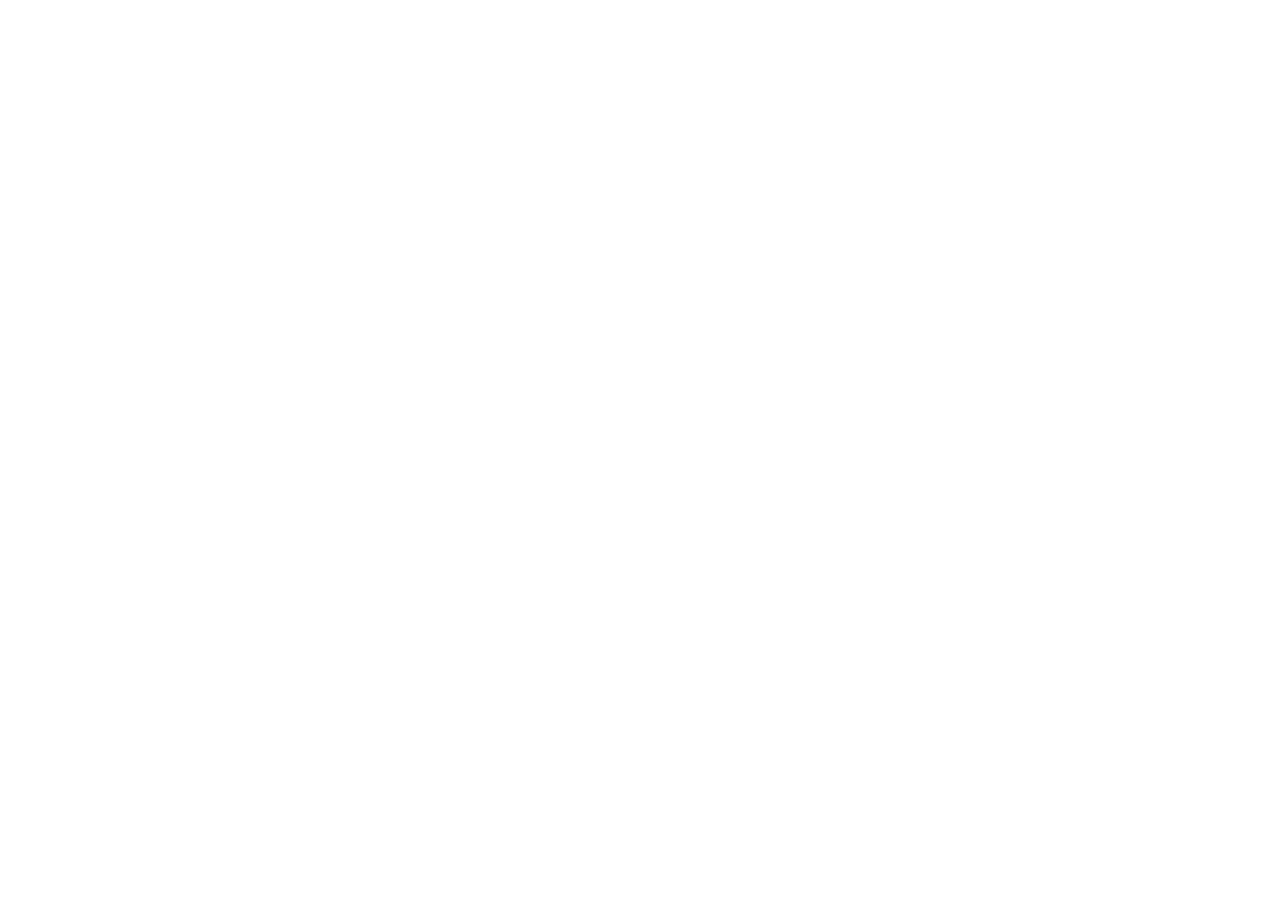
==== index.html @ 6d3ac3fc "File" ====
<!DOCTYPE html>
<html lang="en">

<head>
    <meta charset="UTF-8">
    <meta http-equiv="X-UA-Compatible" content="IE=edge">
    <meta name="viewport" content="width=device-width, initial-scale=1.0">
    <title>Biglietto Treno</title>

    <!-- CSS -->
    <link rel="stylesheet" href="./assets/css/style.css">
</head>

<body>





    <script src="./assets//js/main.js"></script>
</body>

</html>
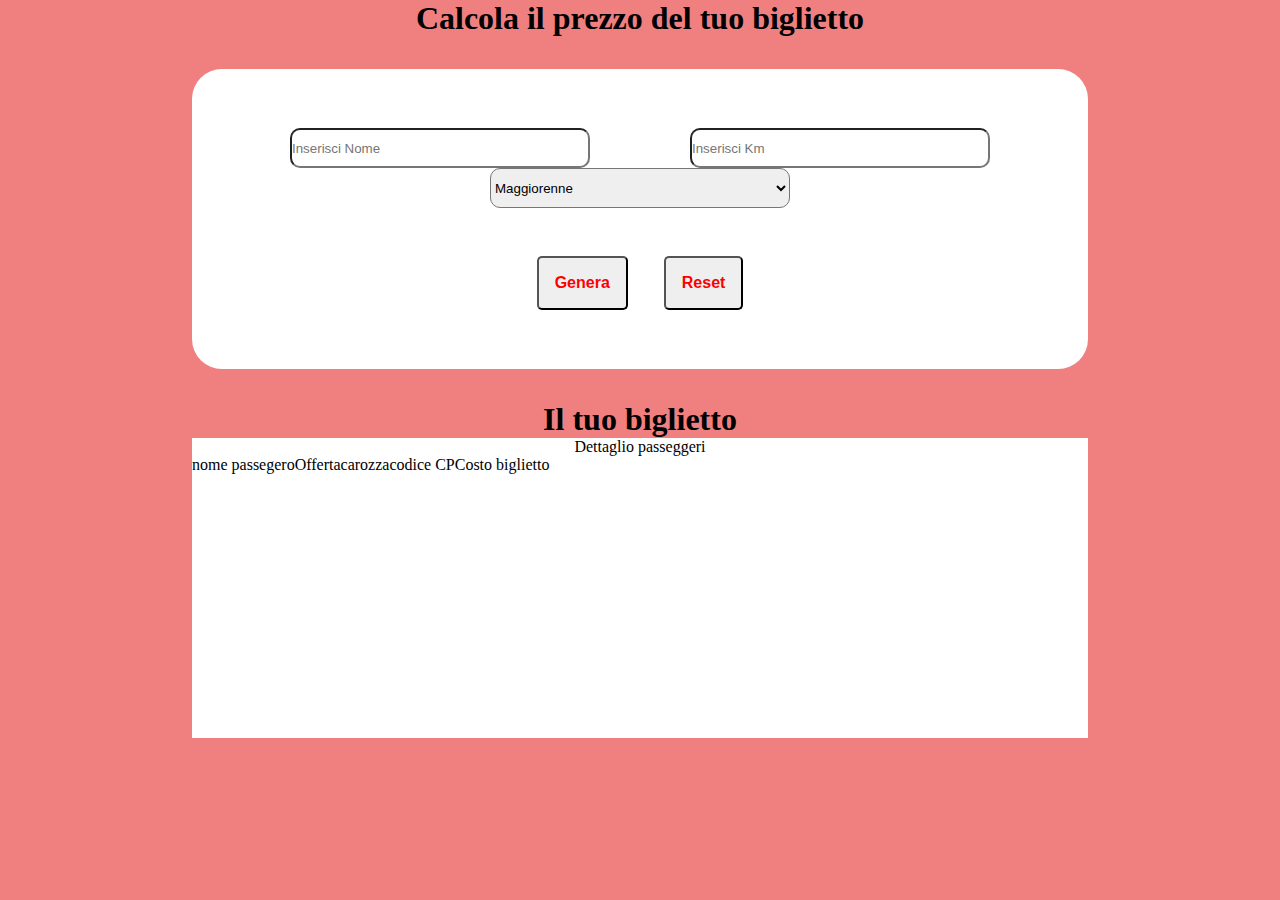
==== commit 2e4435f3: "Struttura e stile in corso" ====
--- a/index.html
+++ b/index.html
@@ -12,8 +12,48 @@
 </head>
 
 <body>
+    <h1>Calcola il prezzo del tuo biglietto</h1>
+    <div class="inputBox">
+        <div class="top_input">
+            <input type="text" id="myInput" placeholder="Inserisci Nome">
+            <input type="text" id="myInput2" placeholder="Inserisci Km">
+            <select name="sesso" id="sesso">
+                <option value="maggiorenne">Maggiorenne</option>
+                <option value="minorenne">Minorenne</option>
+                <option value="over65">Over 65</option>
+            </select>
+        </div>
+        <div class="bottom_input">
+            <input type="submit" onclick="s1()" value="Genera">
+            <input type="submit" onclick="s2()" value="Reset">
 
+        </div>
 
+    </div>
+
+    <h1>Il tuo biglietto</h1>
+    <div class="outputBox">
+        <p>Dettaglio passeggeri</p>
+        <div class="box_dettagli">
+            <div class="passeggero">
+                nome passegero
+            </div>
+            <div class="box_dati">
+                Offerta
+            </div>
+            <div class="box_dati">
+                carozza
+            </div>
+            <div class="box_dati">
+                codice CP
+            </div>
+            <div class="box_dati">
+                Costo biglietto
+            </div>
+
+        </div>
+
+    </div>
 
 
 
--- a/assets/css/style.css
+++ b/assets/css/style.css
@@ -0,0 +1,56 @@
+*{
+    box-sizing: border-box;
+    margin: 0;
+    padding: 0;
+}
+
+body{
+    background-color: lightcoral;
+    text-align: center;
+}
+
+.inputBox{
+    background-color: white;
+    height: 300px;
+    width: 70%;
+    margin: 2rem auto;
+    border-radius: 30px;
+    display: flex;
+    flex-direction: column;
+    justify-content: center;
+    align-items: center;
+    
+}
+
+.top_input{
+    margin-bottom: 3rem;
+}
+.top_input input,
+.top_input select{
+    margin: 0 3rem;
+    width: 300px;
+    height: 40px;
+    border-radius: 10px;
+}
+
+.bottom_input input{
+    color: red;
+    padding: 1rem;
+    border-radius: 5px;
+    font-weight: bold;
+    font-size: 1rem;
+    margin: 0 1rem;
+}
+
+
+.outputBox{
+    height: 300px;
+    width: 70%;
+    margin: 0 auto;
+    background-color: white;
+}
+
+.box_dettagli{
+    display: flex;
+
+}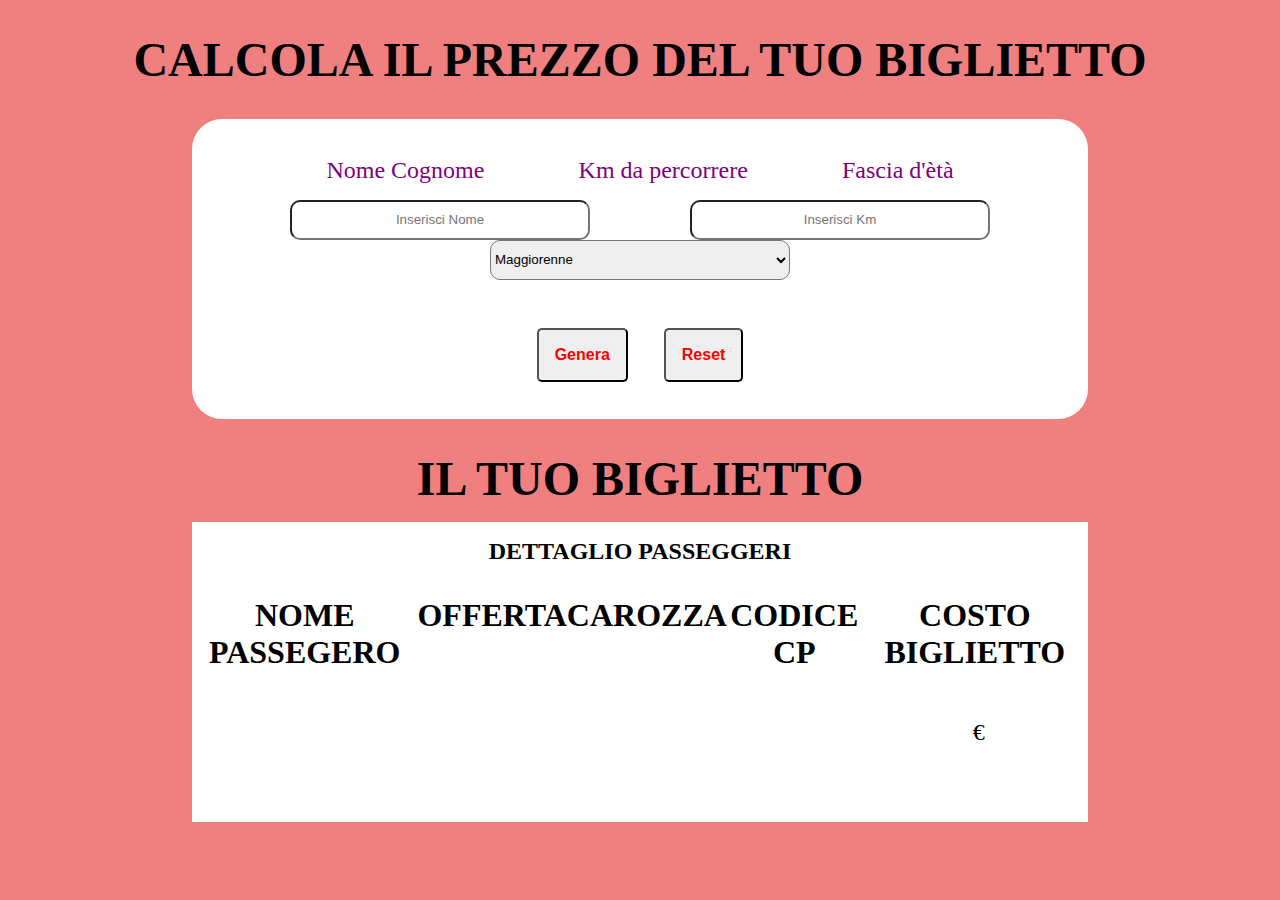
==== commit aa8bdced: "Esercizio completo" ====
--- a/index.html
+++ b/index.html
@@ -14,6 +14,11 @@
 <body>
     <h1>Calcola il prezzo del tuo biglietto</h1>
     <div class="inputBox">
+        <div class="input_title">
+            <div>Nome Cognome</div>
+            <div>Km da percorrere</div>
+            <div>Fascia d'ètà</div>
+        </div>
         <div class="top_input">
             <input type="text" id="myInput" placeholder="Inserisci Nome">
             <input type="text" id="myInput2" placeholder="Inserisci Km">
@@ -36,19 +41,24 @@
         <p>Dettaglio passeggeri</p>
         <div class="box_dettagli">
             <div class="passeggero">
-                nome passegero
+                <p>nome passegero</p>
+                <p id="nomepasseggero"></p>
             </div>
             <div class="box_dati">
-                Offerta
+                <p>Offerta</p>
+                <p id="offerta"></p>
             </div>
             <div class="box_dati">
-                carozza
+                <p>carozza</p>
+                <p id="carozza"></p>
             </div>
             <div class="box_dati">
-                codice CP
+                <p>codice CP</p>
+                <p id="codiceCP"></p>
             </div>
             <div class="box_dati">
-                Costo biglietto
+                <p>Costo biglietto</p>
+                <p id="costoBiglietto"></p>
             </div>
 
         </div>
--- a/assets/css/style.css
+++ b/assets/css/style.css
@@ -9,6 +9,11 @@
     text-align: center;
 }
 
+h1 {
+    font-size: 3rem;
+    text-transform: uppercase;
+    margin-top: 2rem;
+}
 .inputBox{
     background-color: white;
     height: 300px;
@@ -21,6 +26,15 @@
     align-items: center;
     
 }
+.input_title{
+    width: 70%;
+    margin-bottom: 1rem;
+    display: flex;
+    flex-direction: row;
+    justify-content: space-between;
+    font-size: 1.5rem;
+    color: purple;
+}
 
 .top_input{
     margin-bottom: 3rem;
@@ -32,7 +46,9 @@
     height: 40px;
     border-radius: 10px;
 }
-
+.top_input input::placeholder{
+    text-align: center;
+}
 .bottom_input input{
     color: red;
     padding: 1rem;
@@ -46,11 +62,34 @@
 .outputBox{
     height: 300px;
     width: 70%;
-    margin: 0 auto;
+    margin: 1rem auto;
     background-color: white;
 }
-
+.outputBox>p{
+    font-size: 1.5rem;
+    font-weight: bold;
+    text-transform: uppercase;
+    padding-top: 1rem;
+}
 .box_dettagli{
     display: flex;
+    justify-content: space-around;
+}
 
-}+.passeggero > p:first-child,
+ .box_dati > p:first-child{
+    text-transform: uppercase;
+    font-weight: bold;
+    margin-top: 2rem;
+    font-size: 2rem;
+}
+.passeggero > p:nth-child(2),
+ .box_dati > p:nth-child(2){
+     font-size: 1.5rem;
+     padding-top: 3rem;
+ }
+
+.box_dati:nth-of-type(5) p:last-child::after{
+    content: "\20AC";
+    padding-left: 0.5rem;
+}
